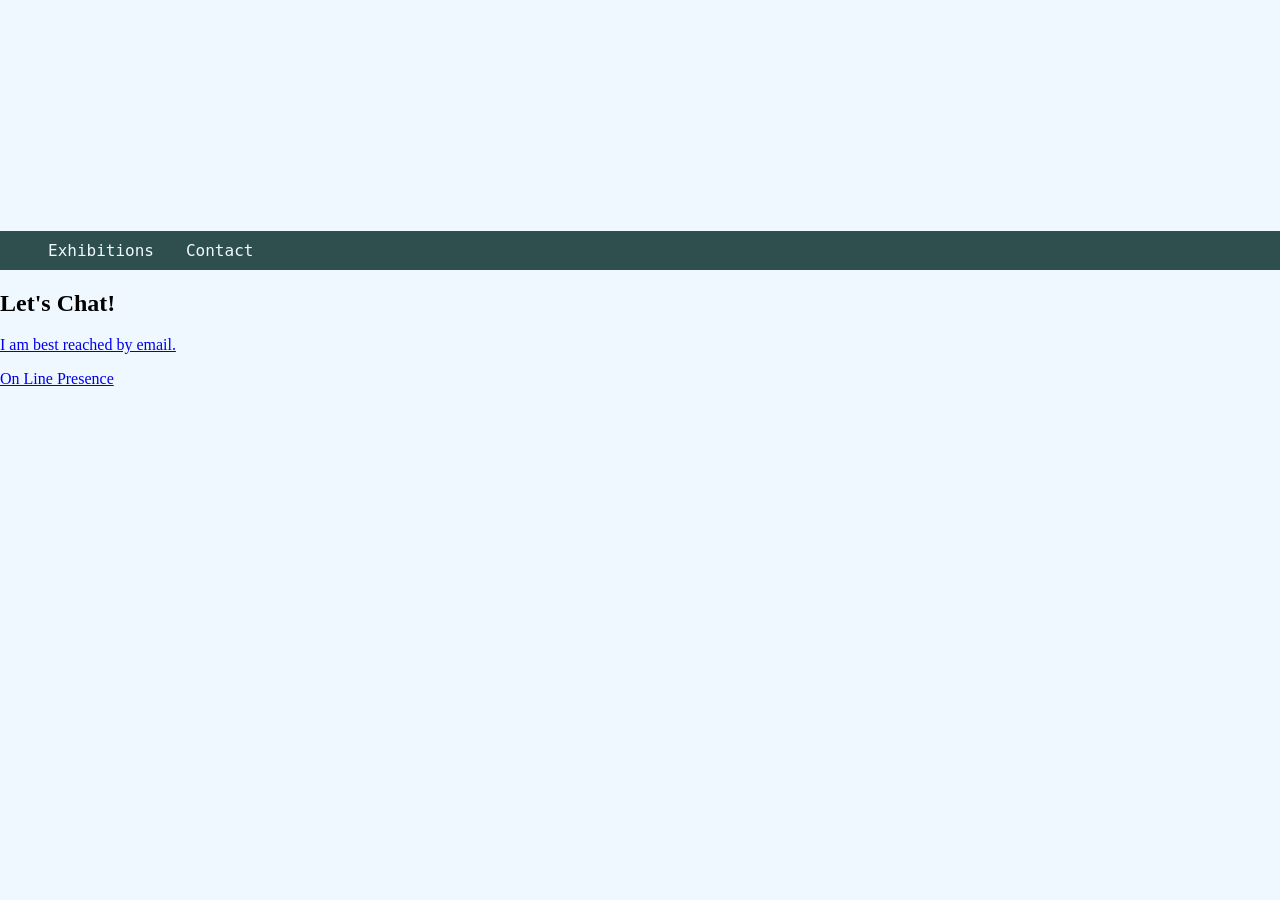
==== Contacts.html @ f683b7e1 "Create Contacts.html" ====
<!DOCTYPE html>
<html lang="en">
<head>
<title>Portfolio-Veronica Pruneda</title>
<meta charset="utf-8">
<meta name="viewport" content="width=device-width, initial-scale=1">
<link rel="preconnect" href="https://fonts.googleapis.com">
<link rel="preconnect" href="https://fonts.gstatic.com" crossorigin>
<link href="https://fonts.googleapis.com/css2?family=Boldonse&family=Lavishly+Yours&display=swap" rel="stylesheet">
<link rel="stylesheet" href="style.css">
<style>
* {
  box-sizing: border-box;
}

body {
  margin: 0;
  background-color: AliceBlue;
}

/* Style the header */
.header {
  background-image: url('/WebsiteImages/falledits-10.jpg');
  background-repeat: no-repeat;
  background-attachment: fixed;
  background-size: cover;
  padding: 50px;
  text-align: center;
  font-family: "Boldonse", system-ui;
  font-weight: 500;
  font-style: normal;
  font-size: 20px;
}

.header a {
  color: AliceBlue;
  text-decoration: none;
}

.header a:hover {
  color: AliceBLue;
  text-decoration: none;
}

/* Style the top navigation bar */
.topnav {
  overflow: hidden;
  background-color: DarkSlateGrey;
}

/* Style the topnav links */
.topnav a {
  float: left;
  display: block;
  color: AliceBlue;
  text-align: center;
  padding: 10px 16px;
  text-decoration: none;
  font-family: monospace, Verdana, "Lucida Console";
}

/* Change color on hover */
.topnav a:hover {
  background-color: SeaGreen;
  color: white;

.section {
  text-align: center;
  padding: 70;
  font-family: monospace, Verdana, "Lucida Console";
  width: auto;
  height: auto;
  margin: auto;
}

.section h {
  font-size: 55px;
  color: AliceBlue;
}
  
.section p {
  font-size: 40px;
  color: AliceBlue;

div.gallery {
  margin: 5px;
  border: 1px solid #ccc;
  float: left;
  width: 180px;
}

div.gallery:hover {
  border: 1px solid #8A2BE2;
}

div.gallery img {
  width: 100%;
  height: auto;
}

div.desc {
  padding: 15px;
  text-align: center;
}
}
</style>
</head>
<body>
  
<div class="header">
  <h1 style="color:AliceBlue;">
    <a href="index.html" target="_blank">Veronica Pruneda</h1>
</div>

<div class="topnav">
  <a href="Works.html">Exhibitions</a>
  <a href="Contact.html">Contact</a>
</div>

<div class="section">
  <h2>Let's Chat!</h2>
  <p><a href="mailto:vero.sol21@outlook.com">I am best reached by email.</p>
  <p>On Line Presence</p>
</div>

  
  
</body>
</html>
---- style.css ----
.boldonse-regular {
  font-family: "Boldonse", system-ui;
  font-weight: 400;
  font-style: normal;
}

<style>
a:link, a:visited {
  color: AliceBlue;
  cursor: pointer;
  text-decoration: none;
  font-size: 100%;
}

a:hover, a:active {
  color: AliceBlue;
  text-decoration: none;
}
</style>
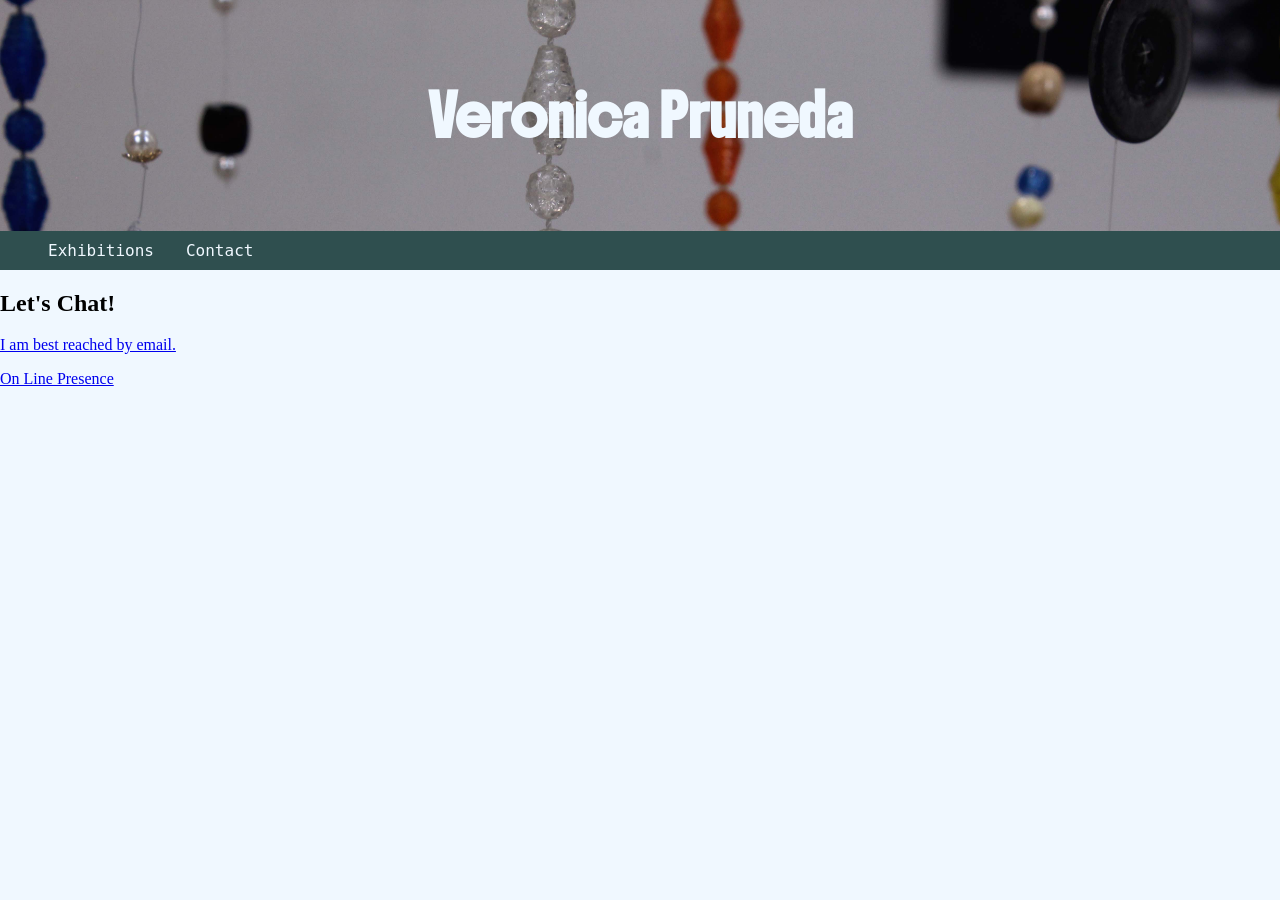
==== commit afda869d: "Update Contacts.html" ====
--- a/Contacts.html
+++ b/Contacts.html
@@ -114,7 +114,7 @@
 
 <div class="topnav">
   <a href="Works.html">Exhibitions</a>
-  <a href="Contact.html">Contact</a>
+  <a href="Contacts.html">Contact</a>
 </div>
 
 <div class="section">
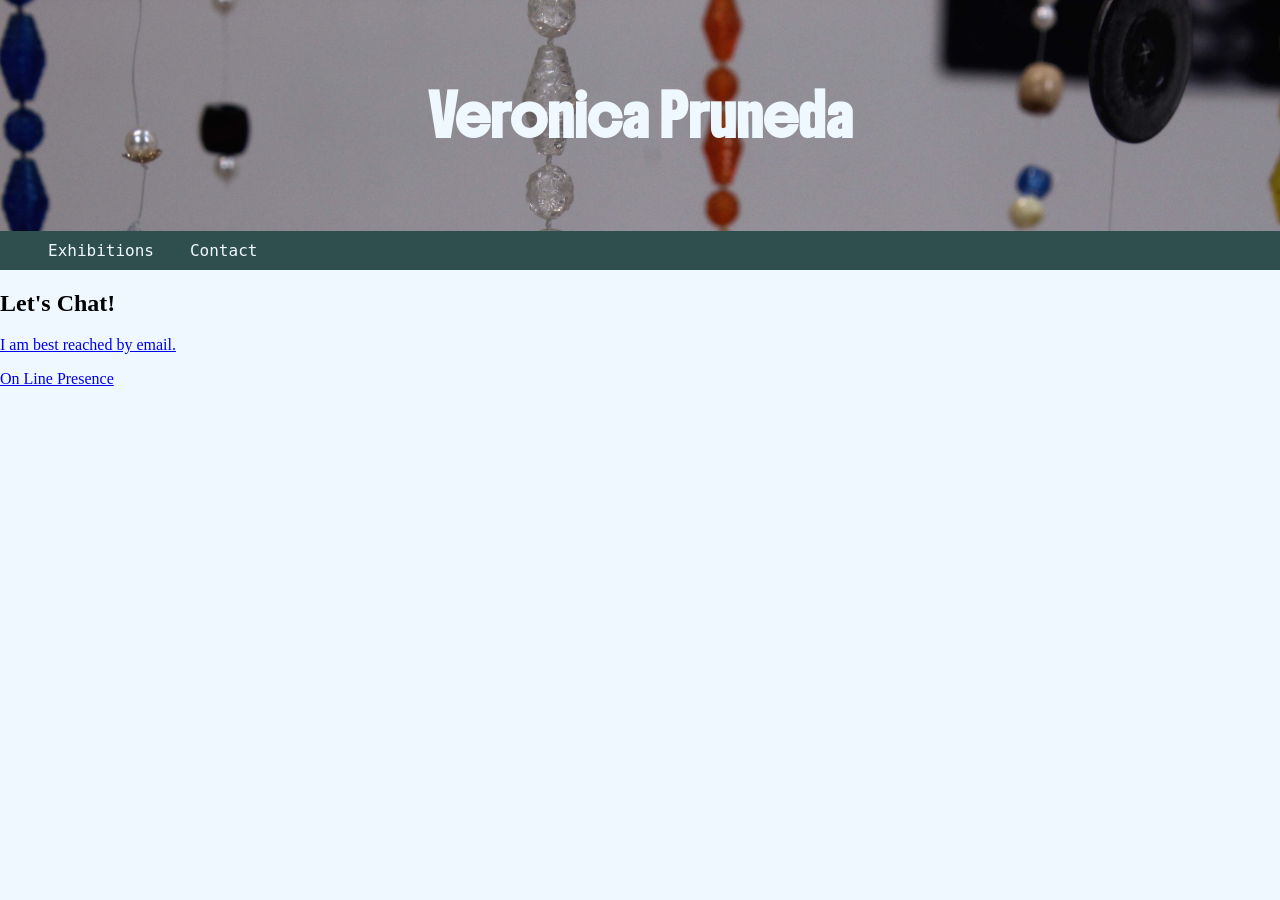
==== commit da91e73d: "Update Contacts.html" ====
--- a/Contacts.html
+++ b/Contacts.html
@@ -46,12 +46,12 @@
 .topnav {
   overflow: hidden;
   background-color: DarkSlateGrey;
+  align-items: center;
 }
 
 /* Style the topnav links */
 .topnav a {
-  float: left;
-  display: block;
+  display: inline-block;
   color: AliceBlue;
   text-align: center;
   padding: 10px 16px;
--- a/style.css
+++ b/style.css
@@ -17,3 +17,5 @@
   text-decoration: none;
 }
 </style>
+
+  
